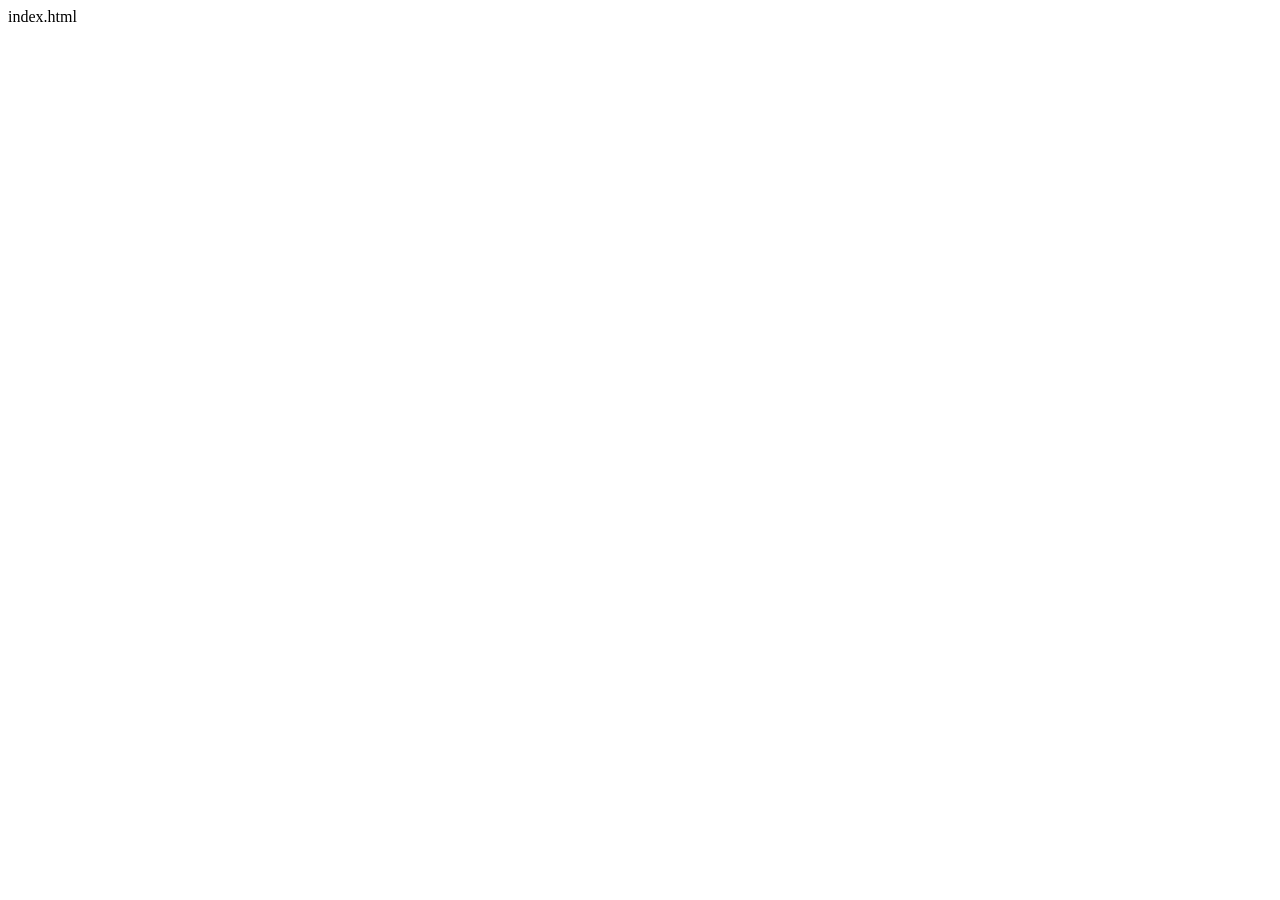
==== src/main/resources/static/index.html @ e80aec93 "first commit" ====
<!DOCTYPE html>
<html lang="en">
  <head>
    <meta charset="UTF-8" />
    <meta http-equiv="X-UA-Compatible" content="IE=edge" />
    <meta name="viewport" content="width=device-width, initial-scale=1.0" />
    <title>Document</title>
  </head>
  <body>
    <div>index.html</div>
  </body>
</html>
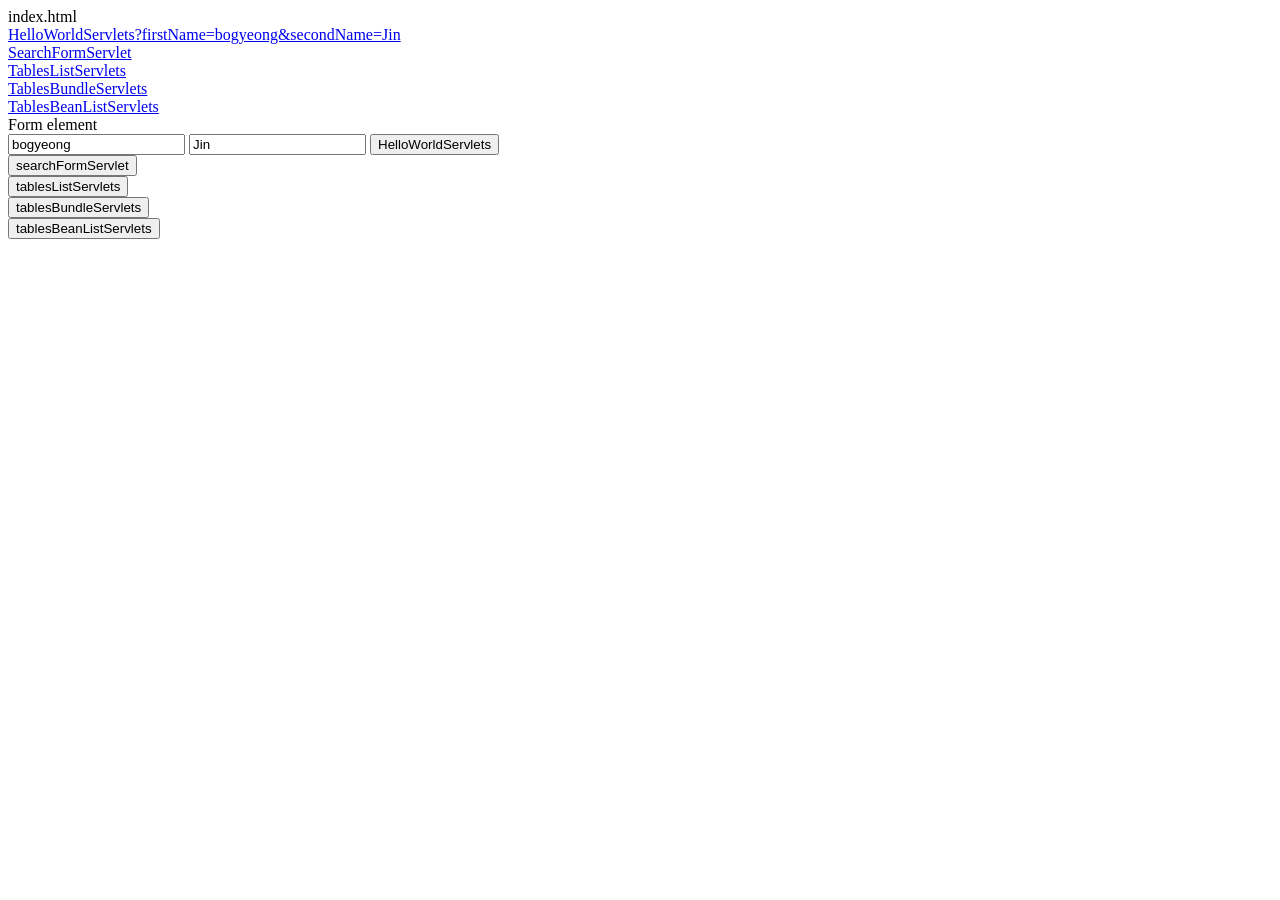
==== commit 8ecb7c93: "UP form" ====
--- a/src/main/resources/static/index.html
+++ b/src/main/resources/static/index.html
@@ -8,5 +8,43 @@
   </head>
   <body>
     <div>index.html</div>
+    <div>
+      <a href="/helloWorldServlets?firstName=bogyeong&secondName=Jin"
+        >HelloWorldServlets?firstName=bogyeong&secondName=Jin</a
+      >
+    </div>
+    <div><a href="/searchFormServlet">SearchFormServlet</a></div>
+    <div><a href="/tablesListServlets">TablesListServlets</a></div>
+    <div><a href="/tablesBundleServlets">TablesBundleServlets</a></div>
+    <div><a href="/tablesBeanListServlets">TablesBeanListServlets</a></div>
+    <div>Form element</div>
+    <div>
+      <form action="/helloWorldServlets" method="get">
+        <input type="text" name="firstName" id="" value="bogyeong" />
+        <input type="text" name="secondName" id="" value="Jin" />
+        <input type="hidden" name="hiddenParam" value="yojulab" />
+        <button>HelloWorldServlets</button>
+      </form>
+    </div>
+    <div>
+      <form action="/searchFormServlet" method="get">
+        <button>searchFormServlet</button>
+      </form>
+    </div>
+    <div>
+      <form action="/tablesListServlets" method="get">
+        <button>tablesListServlets</button>
+      </form>
+    </div>
+    <div>
+      <form action="/tablesBundleServlets" method="get">
+        <button>tablesBundleServlets</button>
+      </form>
+    </div>
+    <div>
+      <form action="/tablesBeanListServlets" method="get">
+        <button>tablesBeanListServlets</button>
+      </form>
+    </div>
   </body>
 </html>
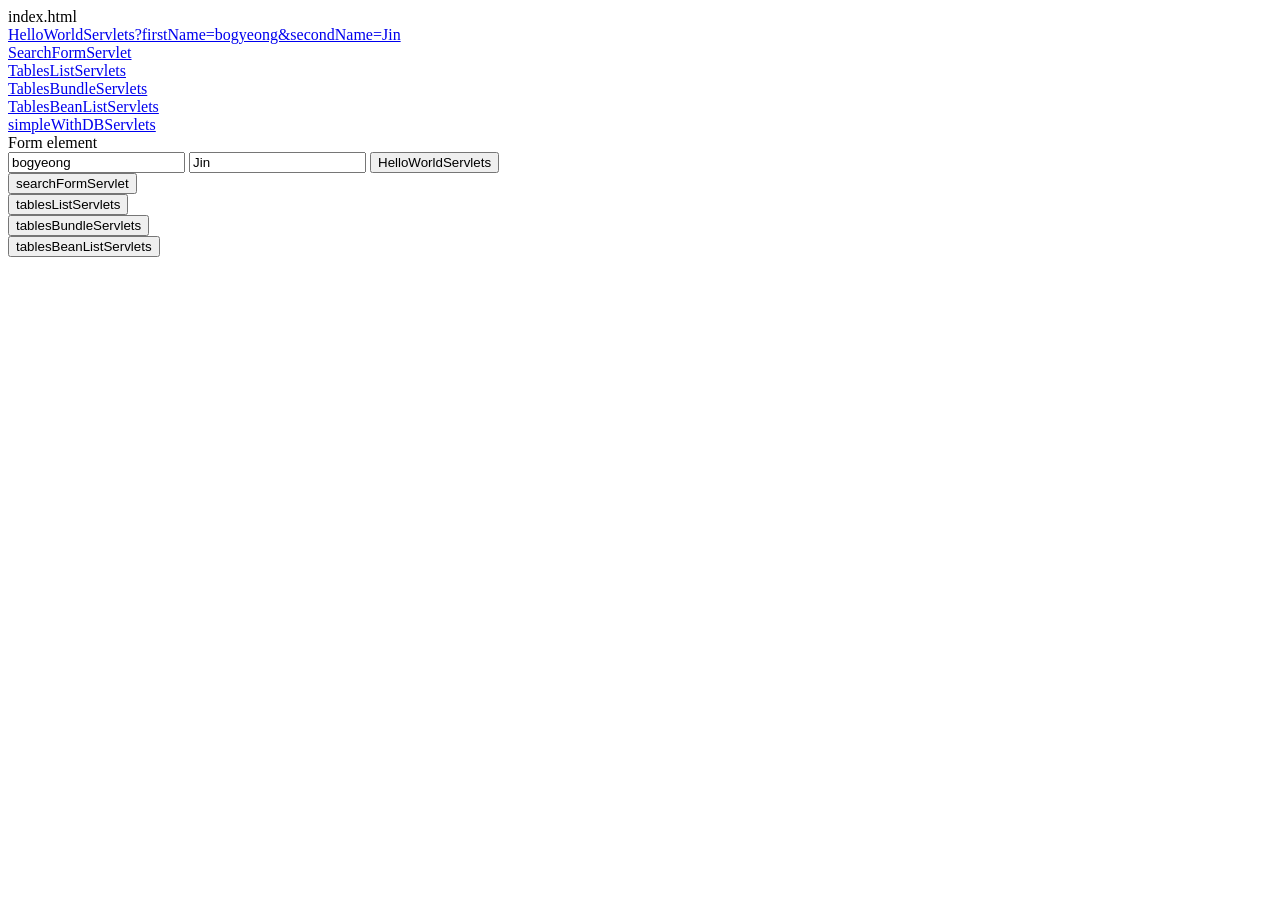
==== commit 5b799462: "up SimplewithDB" ====
--- a/src/main/resources/static/index.html
+++ b/src/main/resources/static/index.html
@@ -17,6 +17,7 @@
     <div><a href="/tablesListServlets">TablesListServlets</a></div>
     <div><a href="/tablesBundleServlets">TablesBundleServlets</a></div>
     <div><a href="/tablesBeanListServlets">TablesBeanListServlets</a></div>
+    <div><a href="/simpleWithDBServlets">simpleWithDBServlets</a></div>
     <div>Form element</div>
     <div>
       <form action="/helloWorldServlets" method="get">
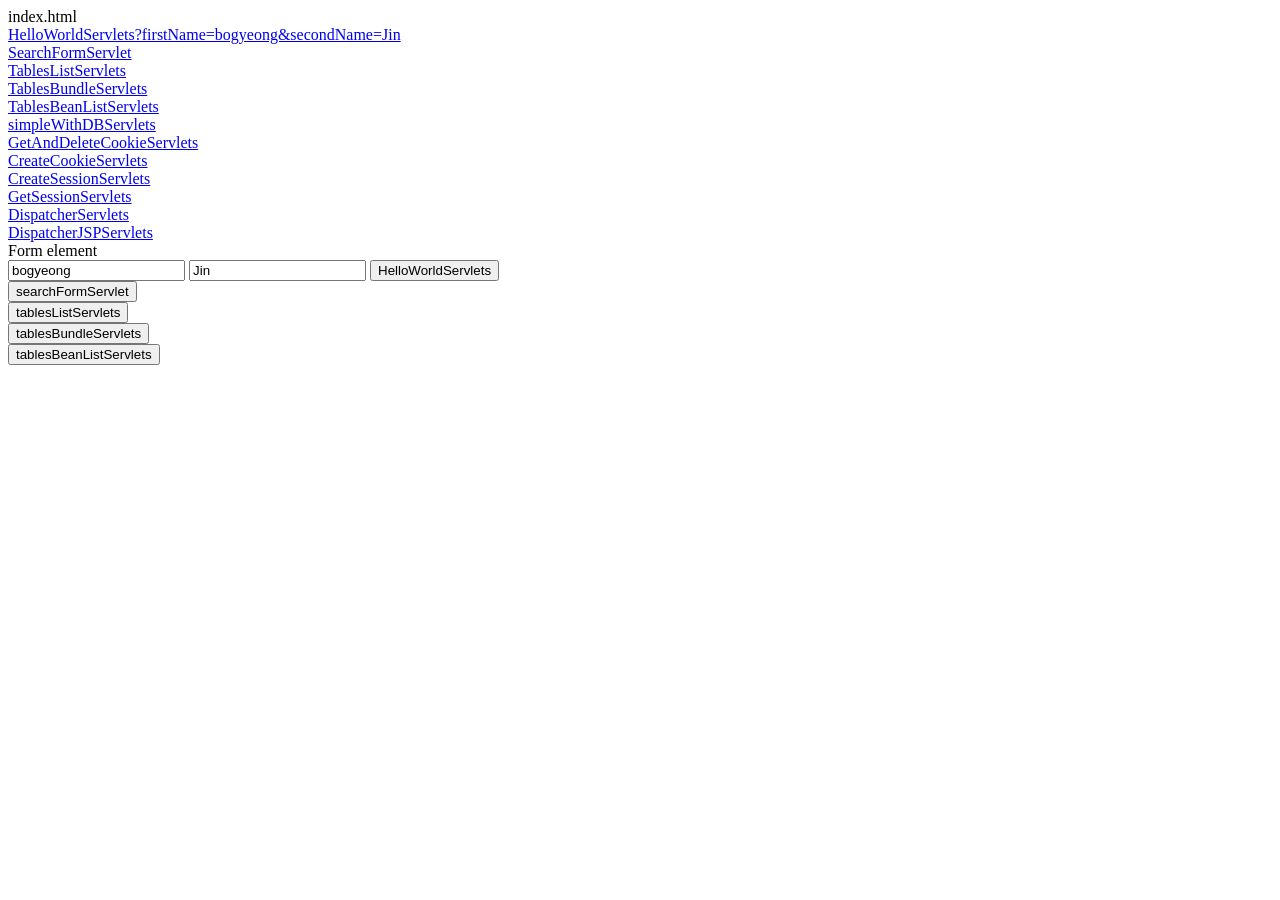
==== commit 5e7eeac2: "UP jsp" ====
--- a/src/main/resources/static/index.html
+++ b/src/main/resources/static/index.html
@@ -18,6 +18,16 @@
     <div><a href="/tablesBundleServlets">TablesBundleServlets</a></div>
     <div><a href="/tablesBeanListServlets">TablesBeanListServlets</a></div>
     <div><a href="/simpleWithDBServlets">simpleWithDBServlets</a></div>
+    <div>
+      <a href="/cookies/getAndDeleteServlets">GetAndDeleteCookieServlets</a>
+    </div>
+    <div><a href="/cookies/createServlets">CreateCookieServlets</a></div>
+    <div>
+      <a href="/session/getServlets">CreateSessionServlets</a>
+    </div>
+    <div><a href="/cookies/createServlets">GetSessionServlets</a></div>
+    <div><a href="/dispatcherServlets">DispatcherServlets</a></div>
+    <div><a href="/dispatcherJSPServlets">DispatcherJSPServlets</a></div>
     <div>Form element</div>
     <div>
       <form action="/helloWorldServlets" method="get">
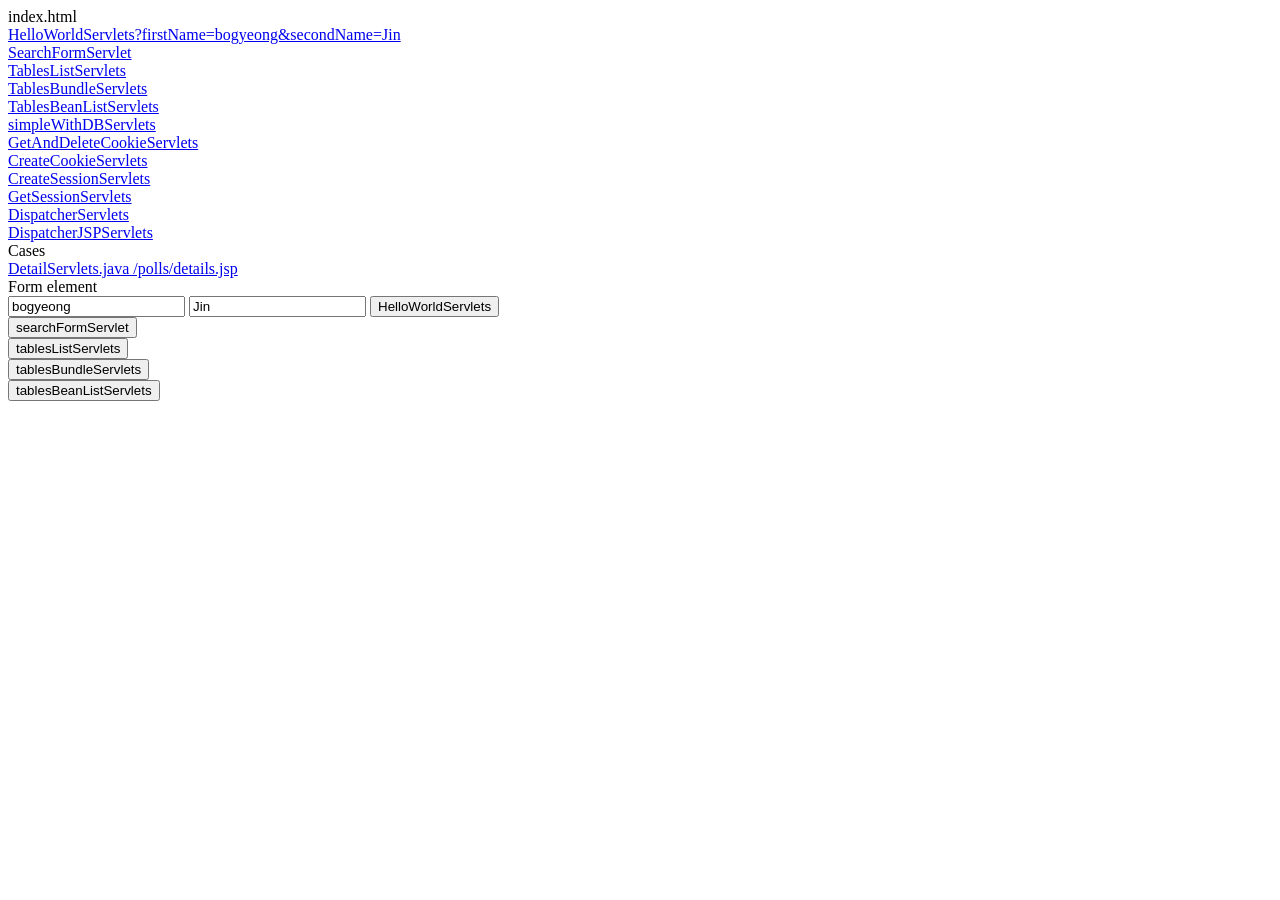
==== commit 27da4fa9: "UP poll" ====
--- a/src/main/resources/static/index.html
+++ b/src/main/resources/static/index.html
@@ -28,6 +28,12 @@
     <div><a href="/cookies/createServlets">GetSessionServlets</a></div>
     <div><a href="/dispatcherServlets">DispatcherServlets</a></div>
     <div><a href="/dispatcherJSPServlets">DispatcherJSPServlets</a></div>
+    <div>Cases</div>
+    <div>
+      <a href="/polls/PollServlet?QUESTIONS_UID=Q1"
+        >DetailServlets.java /polls/details.jsp</a
+      >
+    </div>
     <div>Form element</div>
     <div>
       <form action="/helloWorldServlets" method="get">
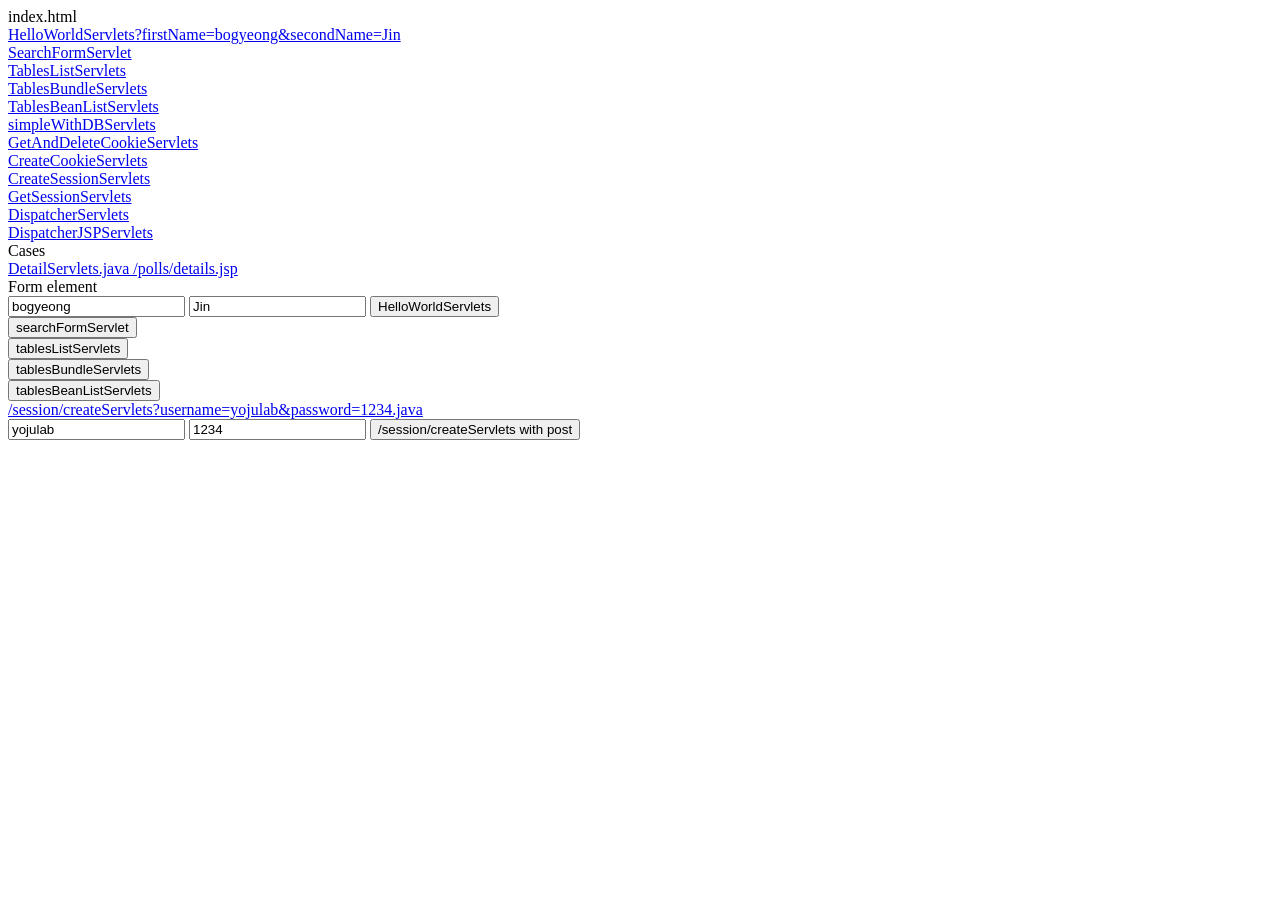
==== commit fe610e3b: "add doPost" ====
--- a/src/main/resources/static/index.html
+++ b/src/main/resources/static/index.html
@@ -63,5 +63,17 @@
         <button>tablesBeanListServlets</button>
       </form>
     </div>
+    <div>
+      <a href="/session/createServlets?username=yojulab&password=1234"
+        >/session/createServlets?username=yojulab&password=1234.java</a
+      >
+    </div>
+    <div>
+      <form action="/session/createServlets" method="post">
+        <input type="text" name="username" id="" value="yojulab" />
+        <input type="text" name="password" id="" value="1234" />
+        <button>/session/createServlets with post</button>
+      </form>
+    </div>
   </body>
 </html>
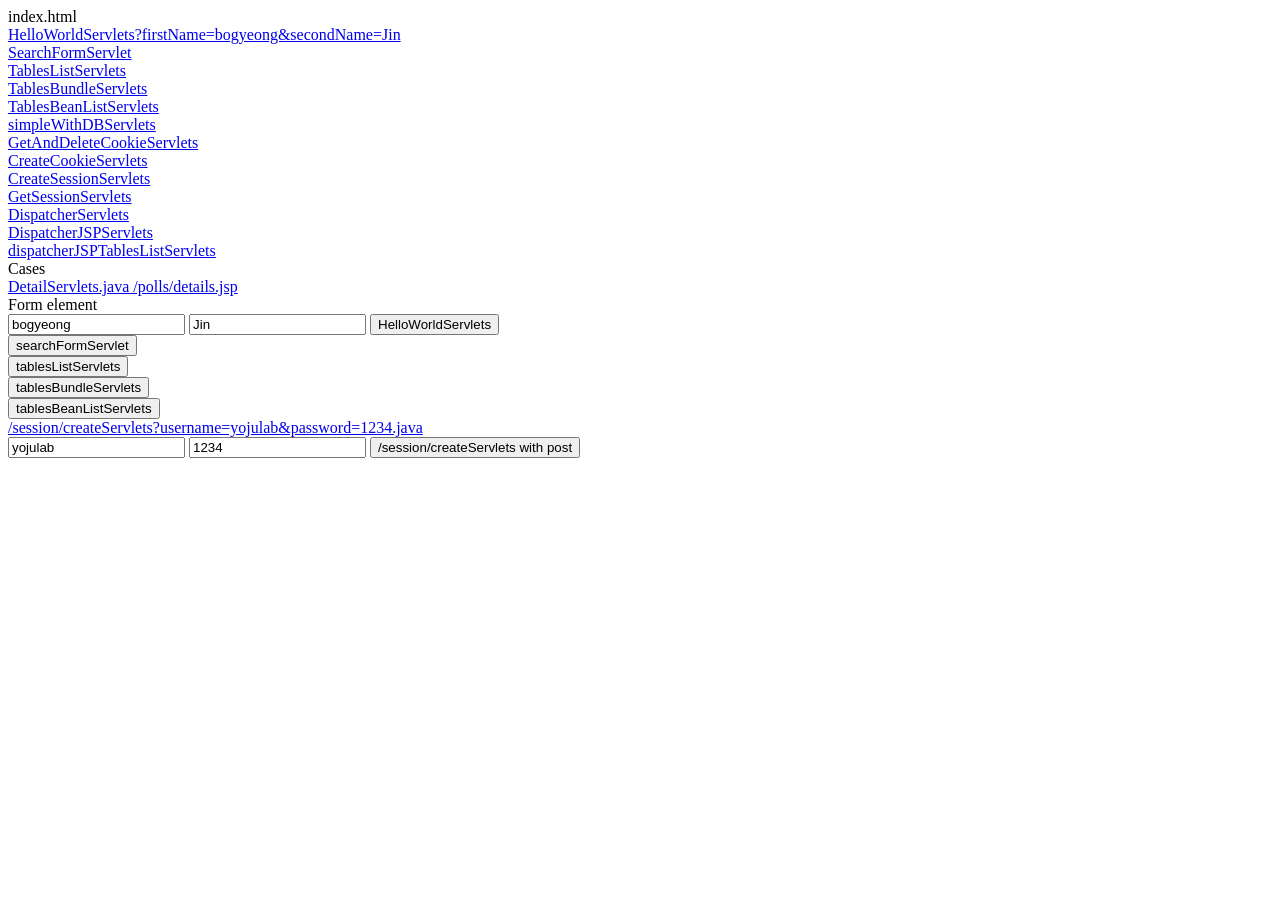
==== commit 6b3785e7: "Up index" ====
--- a/src/main/resources/static/index.html
+++ b/src/main/resources/static/index.html
@@ -17,7 +17,7 @@
     <div><a href="/tablesListServlets">TablesListServlets</a></div>
     <div><a href="/tablesBundleServlets">TablesBundleServlets</a></div>
     <div><a href="/tablesBeanListServlets">TablesBeanListServlets</a></div>
-    <div><a href="/simpleWithDBServlets">simpleWithDBServlets</a></div>
+    <div><a href="/simple/withDBServlets">simpleWithDBServlets</a></div>
     <div>
       <a href="/cookies/getAndDeleteServlets">GetAndDeleteCookieServlets</a>
     </div>
@@ -28,12 +28,19 @@
     <div><a href="/cookies/createServlets">GetSessionServlets</a></div>
     <div><a href="/dispatcherServlets">DispatcherServlets</a></div>
     <div><a href="/dispatcherJSPServlets">DispatcherJSPServlets</a></div>
+    <div>
+      <a href="/dispatcherJSPTablesListServlets"
+        >dispatcherJSPTablesListServlets</a
+      >
+    </div>
+
     <div>Cases</div>
     <div>
       <a href="/polls/PollServlet?QUESTIONS_UID=Q1"
         >DetailServlets.java /polls/details.jsp</a
       >
     </div>
+
     <div>Form element</div>
     <div>
       <form action="/helloWorldServlets" method="get">
